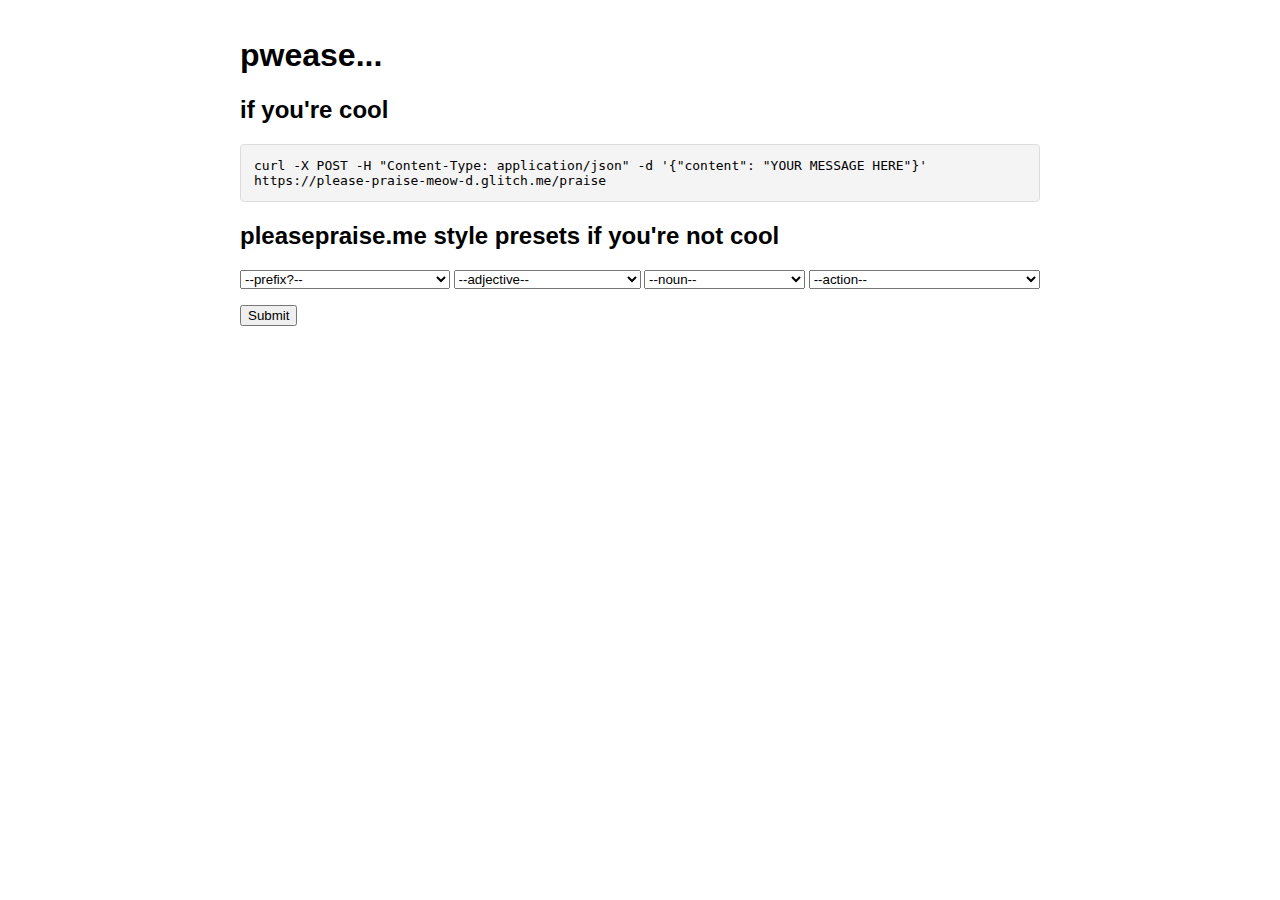
==== index.html @ 966f4667 "Add some css" ====
<!DOCTYPE html>
<html lang="en">

<head>
    <meta charset="UTF-8">
    <meta name="viewport" content="width=device-width, initial-scale=1.0">
    <title>Please Praise Me!!!</title>

    <style>
        body {
            font-family: Arial, sans-serif;
            max-width: 800px;
            margin: 0 auto;
            padding: 1em;
        }

        code {
            background-color: #f4f4f4;
            border: 1px solid #ddd;
            border-radius: 4px;
            display: block;
            margin: 1em 0;
            padding: 1em;
            overflow-x: auto;
            white-space: pre-wrap;
        }

        #a {
            width: 200px;
        }

        .dropdowns {
            display: flex;
            flex-wrap: wrap;
            gap: 0.2em;
            margin-bottom: 1em;
        }

        .dropdowns select {
            flex-grow: 1;
        }
    </style>
</head>

<body>
    <h1>pwease...</h1>
    <section>
        <h2>if you're cool</h2>
        <code>curl -X POST -H "Content-Type: application/json" -d '{"content": "YOUR MESSAGE HERE"}' https://please-praise-meow-d.glitch.me/praise</code>
    </section>

    <section>
        <h2>pleasepraise.me style presets if you're not cool</h2>
        <form action="/praise-with-presets" method="post">
            <div class="dropdowns">
                <select name="a" id="a">
                    <option value="">--prefix?--</option>
                    <option value="You're such a">You're such a</option>
                    <option value="You're so">You're so</option>
                    <option value="Who's a">Who's a</option>
                    <option value="What a lovely">What a lovely</option>
                    <option value="Who's my little">Who's my little</option>
                    <option value="Oh look, a">Oh look, a</option>
                    <option value="Oh, sweet">Oh, sweet</option>
                    <option value="The perfect little">The perfect little</option>
                    <option value="There goes my favorite">There goes my favorite</option>
                    <option value="Nothing but a">Nothing but a</option>
                    <option value="Always my adorable">Always my adorable</option>
                    <option value="What a precious">What a precious</option>
                    <option value="Can't believe you're such a">Can't believe you're such a</option>
                    <option value="Imagine being such a">Imagine being such a</option>
                    <option value="Truly a">Truly a</option>
                    <option value="Is that a">Is that a</option>
                    <option value="Just another">Just another</option>
                    <option value="Proud of my little">Proud of my little</option>
                    <option value="Forever a">Forever a</option>
                    <option value="I wanna cuddle with you">I wanna cuddle with you</option>
                    <option
                        value="I can't take it anymore i'm actually madly in love with you i iknoww your home address i inow your ic i'm planning to eat your kidneys while yo're asleep i know every single part of your body better than you do i waanna just kidnap you and forcefem you and make you my sex slave in OUR sex dungeon i'm not kidding so enjoy your last days before i start moving you little">
                        I can't take it anymore i'm actually madly in love with you i iknoww your home address i inow
                        your
                        ic i'm planning to eat your kidneys while yo're asleep i know every single part of your body
                        better
                        than you do i waanna just kidnap you and forcefem you and make you my sex slave in OUR sex
                        dungeon
                        i'm not kidding so enjoy your last days before i start moving you little</option>
                </select>

                <select name="b" id="b">
                    <option value="">--adjective--</option>
                    <option value="little">little</option>
                    <option value="dumbass">dumbass</option>
                    <option value="submissive">submissive</option>
                    <option value="breedable">breedable</option>
                    <option value="submissive and breedable">submissive and breedable</option>
                    <option value="submissive or breedable">submissive or breedable</option>
                    <option value="submissive xor breedable">submissive xor breedable</option>
                    <option value="soft-hearted">soft-hearted</option>
                    <option value="clingy">clingy</option>
                    <option value="blushing">blushing</option>
                    <option value="purring">purring</option>
                    <option value="horny">horny</option>
                    <option value="adorable">adorable</option>
                    <option value="precious">precious</option>
                    <option value="femboyish">femboyish</option>
                    <option value="lovable">lovable</option>
                    <option value="wholesome">wholesome</option>
                    <option value="cringe">cringe</option>
                    <option value="affectionate">affectionate</option>
                    <option value="baby">baby</option>
                    <option value="lewd">lewd</option>
                    <option value="tease">tease</option>
                    <option value="sweet">sweet</option>
                    <option value="naughty">naughty</option>
                    <option value="innocent">innocent</option>
                    <option value="dirty-minded">dirty-minded</option>
                    <option value="teasing">teasing</option>
                    <option value="sultry">sultry</option>
                    <option value="playful">playful</option>
                    <option value="coy">coy</option>
                    <option value="seductive">seductive</option>
                    <option value="subservient">subservient</option>
                    <option value="timid">timid</option>
                    <option value="bold">bold</option>
                    <option value="adorably shy">adorably shy</option>
                </select>

                <select name="c" id="c">
                    <option value="">--noun--</option>
                    <option value="kbity">kbity</option>
                    <option value="cat">cat</option>
                    <option value="dumbass">dumbass</option>
                    <option value="slut">slut</option>
                    <option value="whore">whore</option>
                    <option value="toy">toy</option>
                    <option value="catgirl">catgirl</option>
                    <option value="girl">girl</option>
                    <option value="angel">angel</option>
                    <option value="princess">princess</option>
                    <option value="kitten">kitten</option>
                    <option value="cuddle-bug">cuddle-bug</option>
                    <option value="baby">baby</option>
                    <option value="gamer girl">gamer girl</option>
                    <option value="good girl">good girl</option>
                    <option value="snuggle buddy">snuggle buddy</option>
                    <option value="cutie">cutie</option>
                    <option value="cinnamon roll">cinnamon roll</option>
                    <option value="sweetheart">sweetheart</option>
                    <option value="queen">queen</option>
                    <option value="goddess">goddess</option>
                    <option value="vixen">vixen</option>
                    <option value="mistress">mistress</option>
                    <option value="princess-chan">princess-chan</option>
                    <option value="sugar baby">sugar baby</option>
                    <option value="babydoll">babydoll</option>
                    <option value="fluffy">fluffy</option>
                    <option value="lil' bunny">lil' bunny</option>
                    <option value="puppy">puppy</option>
                    <option value="sweetpea">sweetpea</option>
                    <option value="cutie pie">cutie pie</option>
                    <option value="lovebug">lovebug</option>
                    <option value="angelic cutie">angelic cutie</option>
                    <option value="rhombicuboctahedron">rhombicuboctahedron</option>
                </select>

                <select name="action" id="action">
                    <option value="">--action--</option>
                    <option value="*pulls hair playfully*">*pulls hair playfully*</option>
                    <option value="*winks playfully*">*winks playfully*</option>
                    <option value="*tugs on shirt*">*tugs on shirt*</option>
                    <option value="*gives a mischievous smile*">*gives a mischievous smile*</option>
                    <option value="*stares intensely*">*stares intensely*</option>
                    <option value="*pinches nose*">*pinches nose*</option>
                    <option value="*licks finger seductively*">*licks finger seductively*</option>

                    <option value="*whispers in ear*">*whispers in ear*</option>
                    <option value="*pinches cheek*">*pinches cheek*</option>
                    <option value="*holds your hand*">*holds your hand*</option>
                    <option value="*gives a gentle pat*">*gives a gentle pat*</option>

                    <option value="*pulls you close*">*pulls you close*</option>
                    <option value="*scoops you up*">*scoops you up*</option>

                    <option value="*places hand on thigh*">*places hand on thigh*</option>
                    <option value="*sits on lap*">*sits on lap*</option>

                    <option value="*hugs*">*hugs*</option>
                    <option value="*cuddles*">*cuddles*</option>
                    <option value="*nuzzles neck*">*nuzzles neck*</option>
                    <option value="*rubs back*">*rubs back*</option>
                    <option value="*gives a soft squeeze*">*gives a soft squeeze*</option>
                    <option value="*hugs tightly*">*hugs tightly*</option>

                    <option value="*kisses*">*kisses*</option>
                    <option value="*kisses forehead*">*kisses forehead*</option>
                    <option value="*light kiss*">*light kiss*</option>
                    <option value="*licks lips*">*licks lips*</option>

                    <option value="*french kiss*">*french kiss*</option>

                    <option value="*dry humps you*">*dry humps you*</option>
                    <option value="*grinds on you*">*grinds on you*</option>
                    <option value="*SHOVE GIRLCOCK INTO YOU*">*SHOVE GIRLCOCK INTO YOU*</option>

                    <option value="*slaps ass*">*slaps ass*</option>
                    <option value="*chokes*">*chokes*</option>

                    <option value="*hits with metal pipe*">*hits with metal pipe*</option>
                    <option value="*busts out flamethrower*">*busts out flamethrower*</option>
                </select>
            </div>

            <button type="submit">Submit</button>
        </form>
    </section>
</body>

</html>
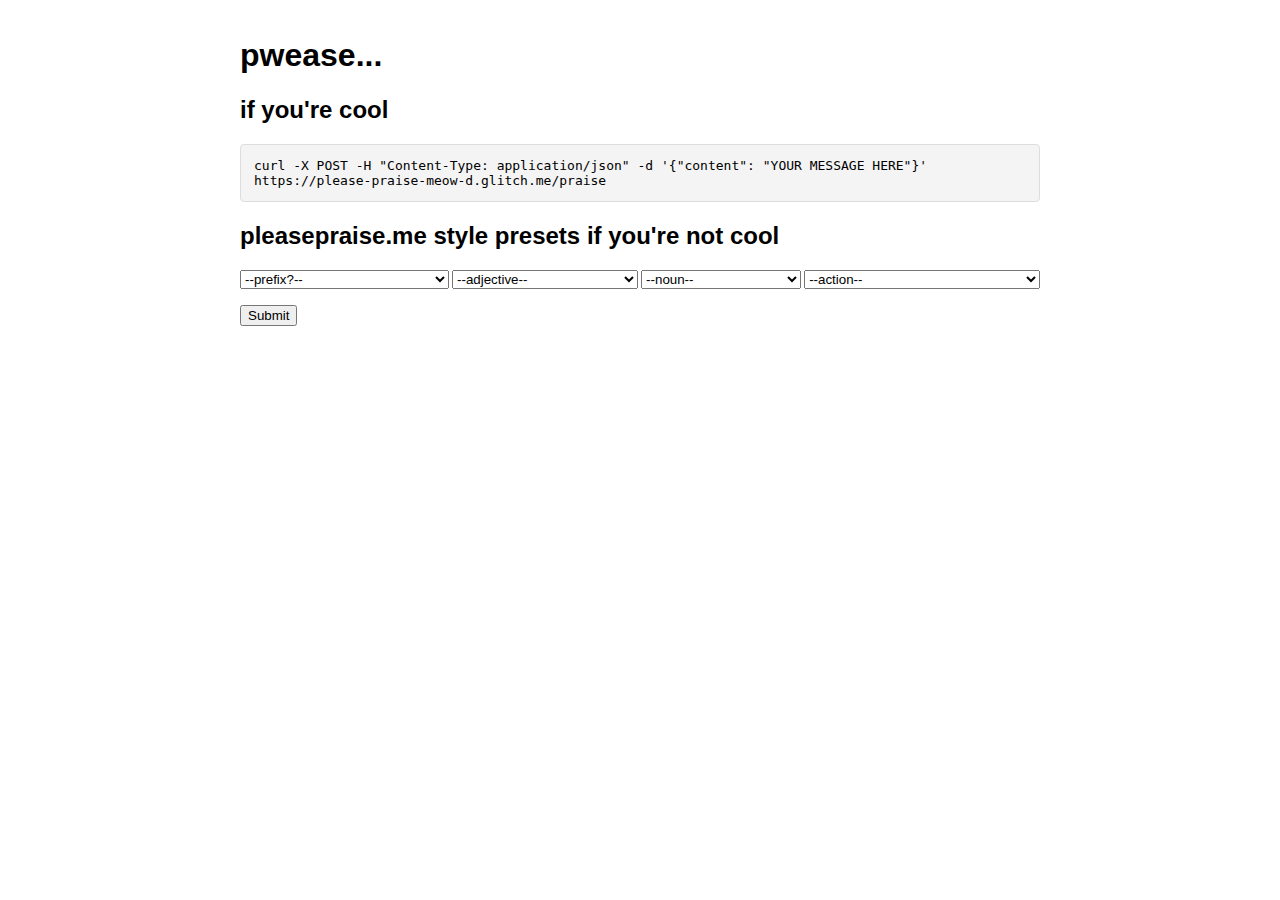
==== commit 33570a15: "Grammar" ====
--- a/index.html
+++ b/index.html
@@ -200,10 +200,10 @@
 
                     <option value="*dry humps you*">*dry humps you*</option>
                     <option value="*grinds on you*">*grinds on you*</option>
-                    <option value="*SHOVE GIRLCOCK INTO YOU*">*SHOVE GIRLCOCK INTO YOU*</option>
+                    <option value="*SHOVEs GIRLCOCK INTO YOU*">*SHOVEs GIRLCOCK INTO YOU*</option>
 
                     <option value="*slaps ass*">*slaps ass*</option>
-                    <option value="*chokes*">*chokes*</option>
+                    <option value="*chokes you*">*chokes you*</option>
 
                     <option value="*hits with metal pipe*">*hits with metal pipe*</option>
                     <option value="*busts out flamethrower*">*busts out flamethrower*</option>
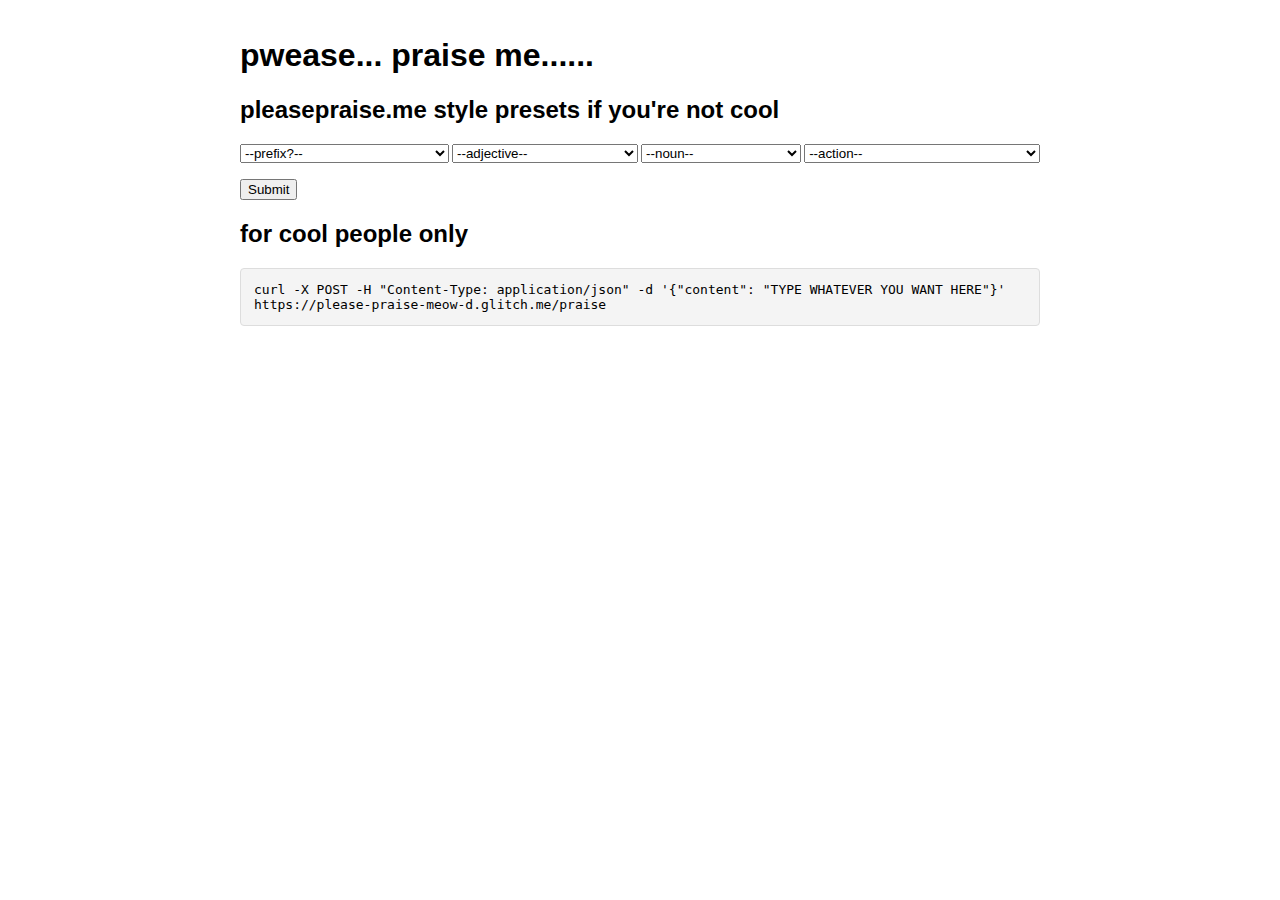
==== commit 74605711: "Move things around" ====
--- a/index.html
+++ b/index.html
@@ -43,12 +43,7 @@
 </head>
 
 <body>
-    <h1>pwease...</h1>
-    <section>
-        <h2>if you're cool</h2>
-        <code>curl -X POST -H "Content-Type: application/json" -d '{"content": "YOUR MESSAGE HERE"}' https://please-praise-meow-d.glitch.me/praise</code>
-    </section>
-
+    <h1>pwease... praise me......</h1>
     <section>
         <h2>pleasepraise.me style presets if you're not cool</h2>
         <form action="/praise-with-presets" method="post">
@@ -213,6 +208,11 @@
             <button type="submit">Submit</button>
         </form>
     </section>
+
+    <section>
+        <h2>for cool people only</h2>
+        <code>curl -X POST -H "Content-Type: application/json" -d '{"content": "TYPE WHATEVER YOU WANT HERE"}' https://please-praise-meow-d.glitch.me/praise</code>
+    </section>
 </body>
 
 </html>
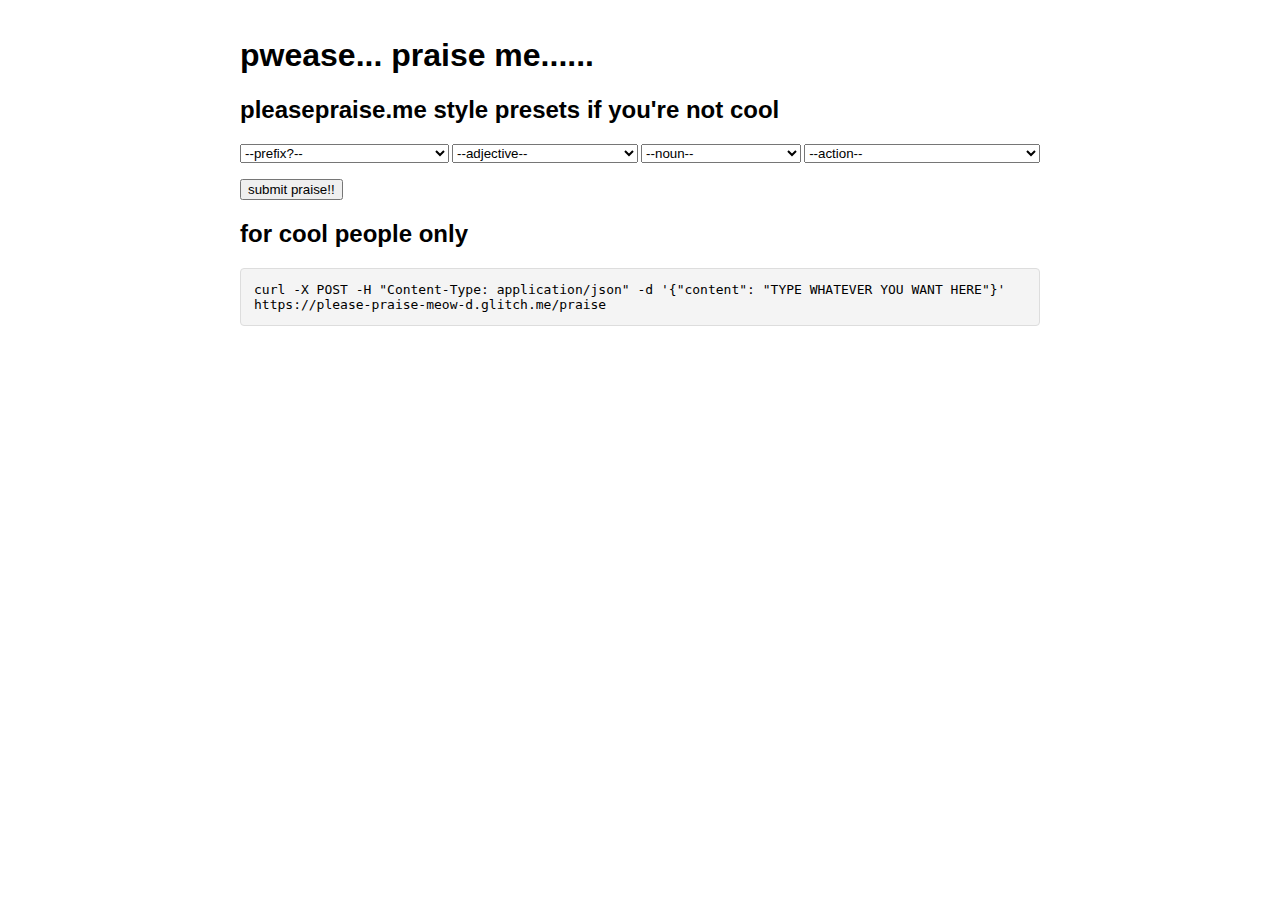
==== commit 046eef6c: "" ====
--- a/index.html
+++ b/index.html
@@ -205,7 +205,7 @@
                 </select>
             </div>
 
-            <button type="submit">Submit</button>
+            <button type="submit">submit praise!!</button>
         </form>
     </section>
 
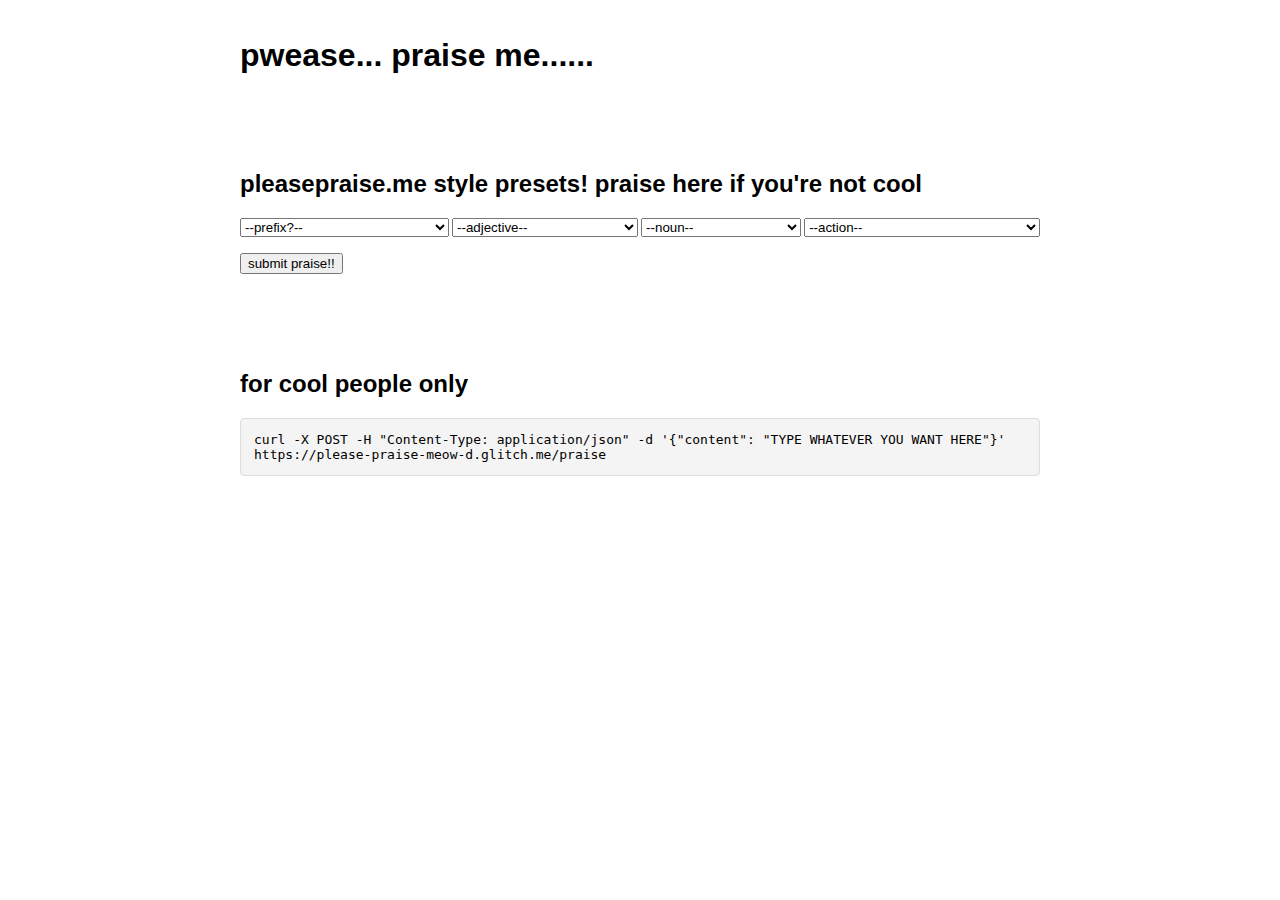
==== commit 0b1ce897: "" ====
--- a/index.html
+++ b/index.html
@@ -25,6 +25,10 @@
             white-space: pre-wrap;
         }
 
+        h2 {
+            margin-top: 4em;
+        }
+
         #a {
             width: 200px;
         }
@@ -45,7 +49,7 @@
 <body>
     <h1>pwease... praise me......</h1>
     <section>
-        <h2>pleasepraise.me style presets if you're not cool</h2>
+        <h2>pleasepraise.me style presets! praise here if you're not cool</h2>
         <form action="/praise-with-presets" method="post">
             <div class="dropdowns">
                 <select name="a" id="a">
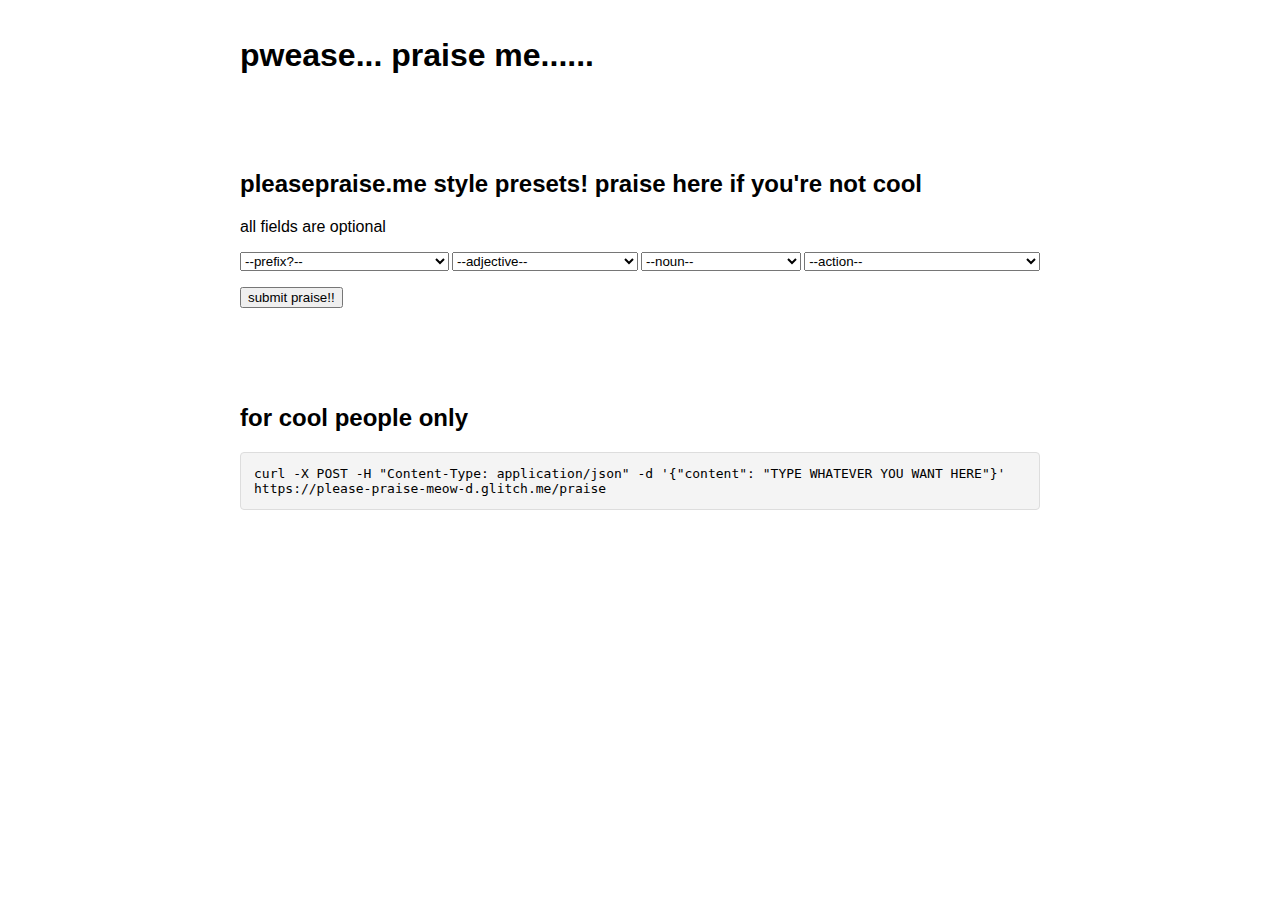
==== commit 39dd53bb: "" ====
--- a/index.html
+++ b/index.html
@@ -50,6 +50,7 @@
     <h1>pwease... praise me......</h1>
     <section>
         <h2>pleasepraise.me style presets! praise here if you're not cool</h2>
+        <p>all fields are optional</p>
         <form action="/praise-with-presets" method="post">
             <div class="dropdowns">
                 <select name="a" id="a">
@@ -74,6 +75,7 @@
                     <option value="Proud of my little">Proud of my little</option>
                     <option value="Forever a">Forever a</option>
                     <option value="I wanna cuddle with you">I wanna cuddle with you</option>
+                    <option value="Miku dayo, ">Miku dayo, </option>
                     <option
                         value="I can't take it anymore i'm actually madly in love with you i iknoww your home address i inow your ic i'm planning to eat your kidneys while yo're asleep i know every single part of your body better than you do i waanna just kidnap you and forcefem you and make you my sex slave in OUR sex dungeon i'm not kidding so enjoy your last days before i start moving you little">
                         I can't take it anymore i'm actually madly in love with you i iknoww your home address i inow
@@ -122,6 +124,7 @@
                     <option value="timid">timid</option>
                     <option value="bold">bold</option>
                     <option value="adorably shy">adorably shy</option>
+                    <option value="bitch ass">bitch ass</option>
                 </select>
 
                 <select name="c" id="c">
@@ -160,6 +163,8 @@
                     <option value="lovebug">lovebug</option>
                     <option value="angelic cutie">angelic cutie</option>
                     <option value="rhombicuboctahedron">rhombicuboctahedron</option>
+                    <option value="motherfucker">motherfucker</option>
+                    <option value="motherfucker <3">motherfucker <3</option>
                 </select>
 
                 <select name="action" id="action">
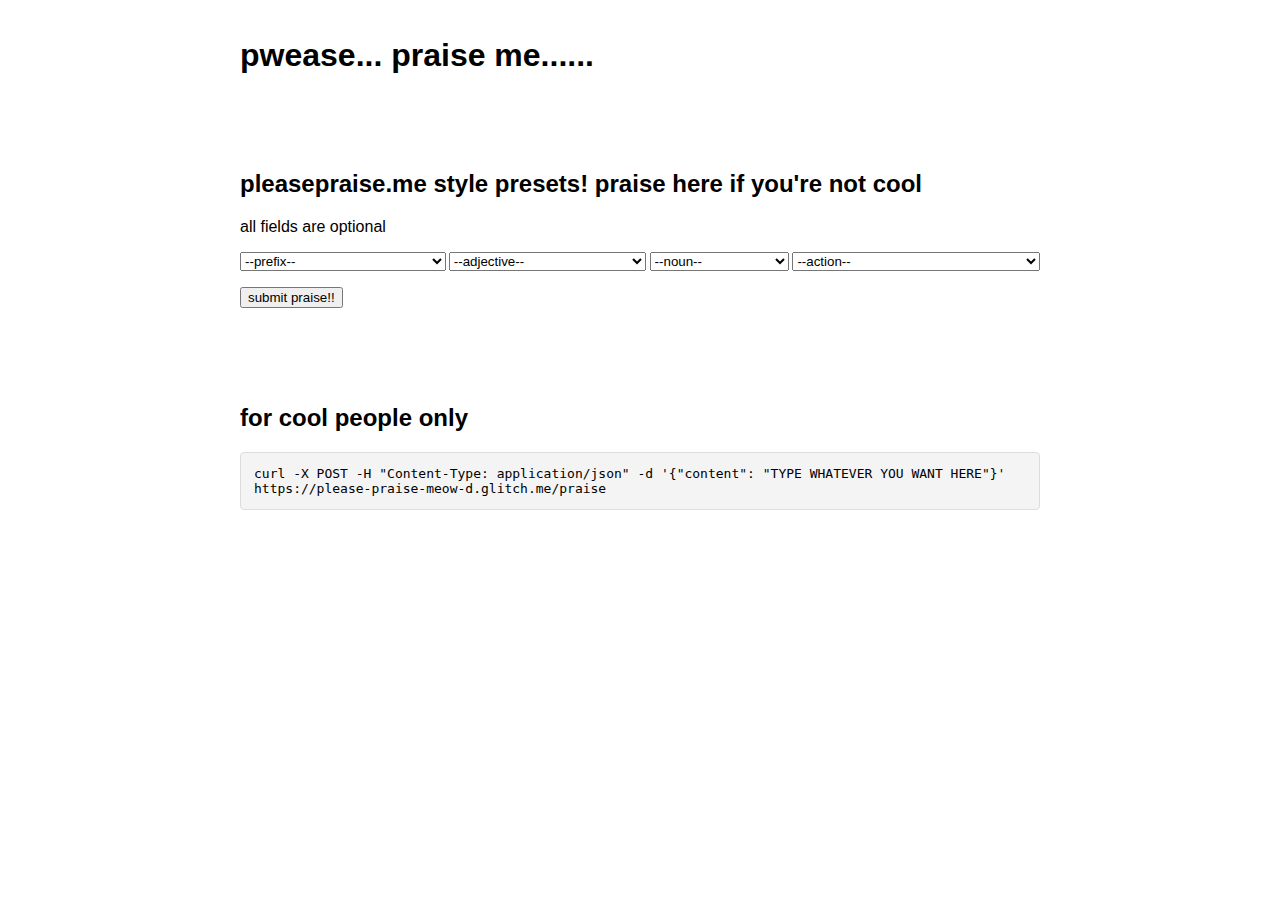
==== commit ebe81e18: "Categorize options" ====
--- a/index.html
+++ b/index.html
@@ -54,163 +54,217 @@
         <form action="/praise-with-presets" method="post">
             <div class="dropdowns">
                 <select name="a" id="a">
-                    <option value="">--prefix?--</option>
-                    <option value="You're such a">You're such a</option>
-                    <option value="You're so">You're so</option>
-                    <option value="Who's a">Who's a</option>
-                    <option value="What a lovely">What a lovely</option>
-                    <option value="Who's my little">Who's my little</option>
-                    <option value="Oh look, a">Oh look, a</option>
-                    <option value="Oh, sweet">Oh, sweet</option>
-                    <option value="The perfect little">The perfect little</option>
-                    <option value="There goes my favorite">There goes my favorite</option>
-                    <option value="Nothing but a">Nothing but a</option>
-                    <option value="Always my adorable">Always my adorable</option>
-                    <option value="What a precious">What a precious</option>
-                    <option value="Can't believe you're such a">Can't believe you're such a</option>
-                    <option value="Imagine being such a">Imagine being such a</option>
-                    <option value="Truly a">Truly a</option>
-                    <option value="Is that a">Is that a</option>
-                    <option value="Just another">Just another</option>
-                    <option value="Proud of my little">Proud of my little</option>
-                    <option value="Forever a">Forever a</option>
-                    <option value="I wanna cuddle with you">I wanna cuddle with you</option>
-                    <option value="Miku dayo, ">Miku dayo, </option>
-                    <option
-                        value="I can't take it anymore i'm actually madly in love with you i iknoww your home address i inow your ic i'm planning to eat your kidneys while yo're asleep i know every single part of your body better than you do i waanna just kidnap you and forcefem you and make you my sex slave in OUR sex dungeon i'm not kidding so enjoy your last days before i start moving you little">
-                        I can't take it anymore i'm actually madly in love with you i iknoww your home address i inow
-                        your
-                        ic i'm planning to eat your kidneys while yo're asleep i know every single part of your body
-                        better
-                        than you do i waanna just kidnap you and forcefem you and make you my sex slave in OUR sex
-                        dungeon
-                        i'm not kidding so enjoy your last days before i start moving you little</option>
+                    <option value="">--prefix--</option>
+                    <optgroup label="...a...">
+                        <option value="You're such a">You're such a</option>
+                        <option value="Nothing but a">Nothing but a</option>
+                        <option value="Who's a">Who's a</option>
+                        <option value="Oh look, a">Oh look, a</option>
+                        <option value="Is that a">Is that a</option>
+                        <option value="Imagine being such a">Imagine being such a</option>
+                    </optgroup>
+
+                    <optgroup label="...my...">
+                        <option value="Who's my little">Who's my little</option>
+                        <option value="Proud of my">Proud of my</option>
+                        <option value="There goes my favorite">There goes my favorite</option>
+                        <option value="You're my">You're my</option>
+                    </optgroup>
+
+                    <optgroup label="misc">
+                        <option value="Oh, sweet">Oh, sweet</option>
+                        <option value="You're so">You're so</option>
+                        <option value="Just another">Just another</option>
+                    </optgroup>
+
+                    <optgroup label="genuine sounding ones">
+                        <option value="No joke, I genuinely think you're a">No joke, I genuinely think you're a</option>
+                        <option value="I wanna cuddle with you,">I wanna cuddle with you,</option>
+                    </optgroup>
+
+                    <optgroup label="???">
+                        <option value="Miku dayo,">Miku dayo,</option>
+                        <option value="It's joeover,">It's joeover,</option>
+                        <option
+                            value="'Cause you make my earth quake, Oh, you make my earth quake, Riding around, your love be shakin' me up, And it's making my heart break">
+                            'Cause you make my earth quake, Oh, you make my earth quake, Riding around, your love be
+                            shakin'
+                            me up, And it's making my heart break</option>
+                        <option
+                            value="I can't take it anymore i'm actually madly in love with you i iknoww your home address i inow your ic i'm planning to eat your kidneys while yo're asleep i know every single part of your body better than you do i waanna just kidnap you and forcefem you and make you my sex slave in OUR sex dungeon i'm not kidding so enjoy your last days before i start moving you little">
+                            I can't take it anymore i'm actually madly in love with you i iknoww your home address i
+                            inow your ic i'm planning to eat your kidneys while yo're asleep i know every single part of
+                            your body better than you do i waanna just kidnap you and forcefem you and make you my sex
+                            slave in OUR sex dungeon i'm not kidding so enjoy your last days before i start moving you
+                            little
+                        </option>
+                    </optgroup>
                 </select>
 
                 <select name="b" id="b">
                     <option value="">--adjective--</option>
-                    <option value="little">little</option>
-                    <option value="dumbass">dumbass</option>
-                    <option value="submissive">submissive</option>
-                    <option value="breedable">breedable</option>
-                    <option value="submissive and breedable">submissive and breedable</option>
-                    <option value="submissive or breedable">submissive or breedable</option>
-                    <option value="submissive xor breedable">submissive xor breedable</option>
-                    <option value="soft-hearted">soft-hearted</option>
-                    <option value="clingy">clingy</option>
-                    <option value="blushing">blushing</option>
-                    <option value="purring">purring</option>
-                    <option value="horny">horny</option>
-                    <option value="adorable">adorable</option>
-                    <option value="precious">precious</option>
-                    <option value="femboyish">femboyish</option>
-                    <option value="lovable">lovable</option>
-                    <option value="wholesome">wholesome</option>
-                    <option value="cringe">cringe</option>
-                    <option value="affectionate">affectionate</option>
-                    <option value="baby">baby</option>
-                    <option value="lewd">lewd</option>
-                    <option value="tease">tease</option>
-                    <option value="sweet">sweet</option>
-                    <option value="naughty">naughty</option>
-                    <option value="innocent">innocent</option>
-                    <option value="dirty-minded">dirty-minded</option>
-                    <option value="teasing">teasing</option>
-                    <option value="sultry">sultry</option>
-                    <option value="playful">playful</option>
-                    <option value="coy">coy</option>
-                    <option value="seductive">seductive</option>
-                    <option value="subservient">subservient</option>
-                    <option value="timid">timid</option>
-                    <option value="bold">bold</option>
-                    <option value="adorably shy">adorably shy</option>
-                    <option value="bitch ass">bitch ass</option>
+                    <optgroup label="misc">
+                        <option value="little">little</option>
+                        <option value="purring">purring</option>
+                        <option value="soft-hearted">soft-hearted</option>
+                        <option value="clingy">clingy</option>
+                        <option value="blushing">blushing</option>
+                        <option value="adorable">adorable</option>
+                        <option value="precious">precious</option>
+                        <option value="femboyish">femboyish</option>
+                        <option value="lovable">lovable</option>
+                        <option value="wholesome">wholesome</option>
+                        <option value="affectionate">affectionate</option>
+                        <option value="tease">tease</option>
+                        <option value="sweet">sweet</option>
+                        <option value="playful">playful</option>
+                        <option value="timid">timid</option>
+                        <option value="bold">bold</option>
+                        <option value="adorably shy">adorably shy</option>
+                        <option value="submissive">submissive</option>
+                    </optgroup>
+
+                    <optgroup label="lewd">
+                        <option value="horny">horny</option>
+                        <option value="naughty">naughty</option>
+                        <option value="innocent">innocent</option>
+                        <option value="dirty-minded">dirty-minded</option>
+                        <option value="teasing">teasing</option>
+                        <option value="seductive">seductive</option>
+                        <option value="lewd">lewd</option>
+                        <option value="breedable">breedable</option>
+                        <option value="submissive and breedable">submissive and breedable</option>
+                        <option value="submissive or breedable">submissive or breedable</option>
+                        <option value="submissive xor breedable">submissive xor breedable</option>
+                    </optgroup>
+
+                    <optgroup label="fancy words">
+                        <option value="whimsical">whimsical</option>
+                        <option value="dapper">dapper</option>
+                        <option value="chiseled">chiseled</option>
+                        <option value="graceful">graceful</option>
+                        <option value="radiant">radiant</option>
+                        <option value="subservient">subservient</option>
+                        <option value="pulchritudinous">pulchritudinous</option>
+                    </optgroup>
+
+                    <optgroup label="???">
+                        <option value="cringe">cringe</option>
+                        <!-- hiding to force you guys to be creative -->
+                        <!-- <option value="dumbass">dumbass</option> -->
+                        <!-- <option value="bitch ass">bitch ass</option> -->
+                    </optgroup>
                 </select>
 
                 <select name="c" id="c">
                     <option value="">--noun--</option>
-                    <option value="kbity">kbity</option>
-                    <option value="cat">cat</option>
-                    <option value="dumbass">dumbass</option>
-                    <option value="slut">slut</option>
-                    <option value="whore">whore</option>
-                    <option value="toy">toy</option>
-                    <option value="catgirl">catgirl</option>
-                    <option value="girl">girl</option>
-                    <option value="angel">angel</option>
-                    <option value="princess">princess</option>
-                    <option value="kitten">kitten</option>
-                    <option value="cuddle-bug">cuddle-bug</option>
-                    <option value="baby">baby</option>
-                    <option value="gamer girl">gamer girl</option>
-                    <option value="good girl">good girl</option>
-                    <option value="snuggle buddy">snuggle buddy</option>
-                    <option value="cutie">cutie</option>
-                    <option value="cinnamon roll">cinnamon roll</option>
-                    <option value="sweetheart">sweetheart</option>
-                    <option value="queen">queen</option>
-                    <option value="goddess">goddess</option>
-                    <option value="vixen">vixen</option>
-                    <option value="mistress">mistress</option>
-                    <option value="princess-chan">princess-chan</option>
-                    <option value="sugar baby">sugar baby</option>
-                    <option value="babydoll">babydoll</option>
-                    <option value="fluffy">fluffy</option>
-                    <option value="lil' bunny">lil' bunny</option>
-                    <option value="puppy">puppy</option>
-                    <option value="sweetpea">sweetpea</option>
-                    <option value="cutie pie">cutie pie</option>
-                    <option value="lovebug">lovebug</option>
-                    <option value="angelic cutie">angelic cutie</option>
-                    <option value="rhombicuboctahedron">rhombicuboctahedron</option>
-                    <option value="motherfucker">motherfucker</option>
-                    <option value="motherfucker <3">motherfucker <3</option>
-                </select>
+                    <optgroup label="degrading!!">
+                        <option value="dumbass">dumbass</option>
+                        <option value="slut">slut</option>
+                        <option value="whore">whore</option>
+                        <option value="toy">toy</option>
+                    </optgroup>
+
+                    <optgroup label="ownership?!">
+                        <option value="sugar baby">sugar baby</option>
+                        <option value="babydoll">babydoll</option>
+                    </optgroup>
+
+                    <optgroup label="endearing">
+                        <option value="cutie">cutie</option>
+                        <option value="cinnamon roll">cinnamon roll</option>
+                        <option value="sweetheart">sweetheart</option>
+                        <option value="sweetpea">sweetpea</option>
+                        <option value="cutie pie">cutie pie</option>
+                        <option value="angelic cutie">angelic cutie</option>
+                        <option value="angel">angel</option>
+                        <option value="princess">princess</option>
+                        <option value="babygirl">babygirl</option>
+                        <option value="good girl">good girl</option>
+
+                    <optgroup label="fluffy">
+                        <option value="fluffy">fluffy</option>
+                        <option value="lil' bunny">lil' bunny</option>
+                        <option value="puppy">puppy</option>
+                        <option value="catgirl">catgirl</option>
+                        <option value="kitten">kitten</option>
+                        <option value="vixen">vixen</option>
+                        <option value="kbity">kbity</option>
+                        <option value="cat">cat</option>
+                    </optgroup>
+
+                    <optgroup label="respectful stuff... i guess...">
+                        <option value="queen">queen</option>
+                        <option value="goddess">goddess</option>
+                        <option value="mistress">mistress</option>
+                    </optgroup>
+
+                    <optgroup label="???">
+                        <option value="gamer girl">gamer girl</option>
+                        <option value="motherfucker">motherfucker</option>
+                        <option value="motherfucker &lt;3">motherfucker &lt;3</option>
+                    </optgroup>
+                </select>
+
 
                 <select name="action" id="action">
                     <option value="">--action--</option>
-                    <option value="*pulls hair playfully*">*pulls hair playfully*</option>
-                    <option value="*winks playfully*">*winks playfully*</option>
-                    <option value="*tugs on shirt*">*tugs on shirt*</option>
-                    <option value="*gives a mischievous smile*">*gives a mischievous smile*</option>
-                    <option value="*stares intensely*">*stares intensely*</option>
-                    <option value="*pinches nose*">*pinches nose*</option>
-                    <option value="*licks finger seductively*">*licks finger seductively*</option>
-
-                    <option value="*whispers in ear*">*whispers in ear*</option>
-                    <option value="*pinches cheek*">*pinches cheek*</option>
-                    <option value="*holds your hand*">*holds your hand*</option>
-                    <option value="*gives a gentle pat*">*gives a gentle pat*</option>
-
-                    <option value="*pulls you close*">*pulls you close*</option>
-                    <option value="*scoops you up*">*scoops you up*</option>
-
-                    <option value="*places hand on thigh*">*places hand on thigh*</option>
-                    <option value="*sits on lap*">*sits on lap*</option>
-
-                    <option value="*hugs*">*hugs*</option>
-                    <option value="*cuddles*">*cuddles*</option>
-                    <option value="*nuzzles neck*">*nuzzles neck*</option>
-                    <option value="*rubs back*">*rubs back*</option>
-                    <option value="*gives a soft squeeze*">*gives a soft squeeze*</option>
-                    <option value="*hugs tightly*">*hugs tightly*</option>
-
-                    <option value="*kisses*">*kisses*</option>
-                    <option value="*kisses forehead*">*kisses forehead*</option>
-                    <option value="*light kiss*">*light kiss*</option>
-                    <option value="*licks lips*">*licks lips*</option>
-
-                    <option value="*french kiss*">*french kiss*</option>
-
-                    <option value="*dry humps you*">*dry humps you*</option>
-                    <option value="*grinds on you*">*grinds on you*</option>
-                    <option value="*SHOVEs GIRLCOCK INTO YOU*">*SHOVEs GIRLCOCK INTO YOU*</option>
-
-                    <option value="*slaps ass*">*slaps ass*</option>
-                    <option value="*chokes you*">*chokes you*</option>
-
-                    <option value="*hits with metal pipe*">*hits with metal pipe*</option>
-                    <option value="*busts out flamethrower*">*busts out flamethrower*</option>
+
+                    <optgroup label="misc">
+                        <option value="*winks playfully*">*winks playfully*</option>
+                        <option value="*gives a mischievous smile*">*gives a mischievous smile*</option>
+                        <option value="*stares intensely*">*stares intensely*</option>
+                        <option value="*tugs on shirt*">*tugs on shirt*</option>
+                        <option value="*whispers in ear*">*whispers in ear*</option>
+                    </optgroup>
+
+                    <optgroup label="touchy">
+                        <option value="*gives a gentle pat*">*gives a gentle pat*</option>
+                        <option value="*pinches nose*">*pinches nose*</option>
+                        <option value="*pinches cheek*">*pinches cheek*</option>
+                        <option value="*places hand on thigh*">*places hand on thigh*</option>
+                        <option value="*holds your hand*">*holds your hand*</option>
+                        <option value="*licks finger seductively*">*licks finger seductively*</option>
+                    </optgroup>
+
+                    <optgroup label="physical">
+                        <option value="*pulls you close*">*pulls you close*</option>
+                        <option value="*scoops you up*">*scoops you up*</option>
+                    </optgroup>
+
+                    <optgroup label="hugs and cuddles">
+                        <option value="*sits on lap*">*sits on lap*</option>
+                        <option value="*hugs*">*hugs*</option>
+                        <option value="*gives a soft squeeze*">*gives a soft squeeze*</option>
+                        <option value="*hugs tightly*">*hugs tightly*</option>
+                        <option value="*cuddles*">*cuddles*</option>
+                        <option value="*nuzzles neck*">*nuzzles neck*</option>
+                        <option value="*rubs back*">*rubs back*</option>
+                    </optgroup>
+
+                    <optgroup label="kiss">
+                        <option value="*kisses forehead*">*kisses forehead*</option>
+                        <option value="*kisses cheek*">*kisses cheek*</option>
+                        <option value="*light kiss*">*light kiss*</option>
+                        <option value="*licks lips*">*licks lips*</option>
+                        <option value="*french kiss*">*french kiss*</option>
+                    </optgroup>
+
+                    <optgroup label="stright up fucking (very lewd)">
+                        <option value="*dry humps you*">*dry humps you*</option>
+                        <option value="*grinds on you*">*grinds on you*</option>
+                        <option value="*licks your girlcock*">*licks your girlcock*</option>
+                        <option value="*SHOVEs GIRLCOCK INTO YOU*">*SHOVEs GIRLCOCK INTO YOU*</option>
+                        <option value="*bounces on your thing*">*bounces on your thing*</option>
+                        <option value="*puts penis in your mouth*">*puts penis in your mouth*</option>
+                    </optgroup>
+
+                    <optgroup label="violence">
+                        <option value="*slaps ass*">*slaps ass*</option>
+                        <option value="*chokes you*">*chokes you*</option>
+                        <option value="*hits with metal pipe*">*hits with metal pipe*</option>
+                        <option value="*busts out flamethrower*">*busts out flamethrower*</option>
+                    </optgroup>
                 </select>
             </div>
 
